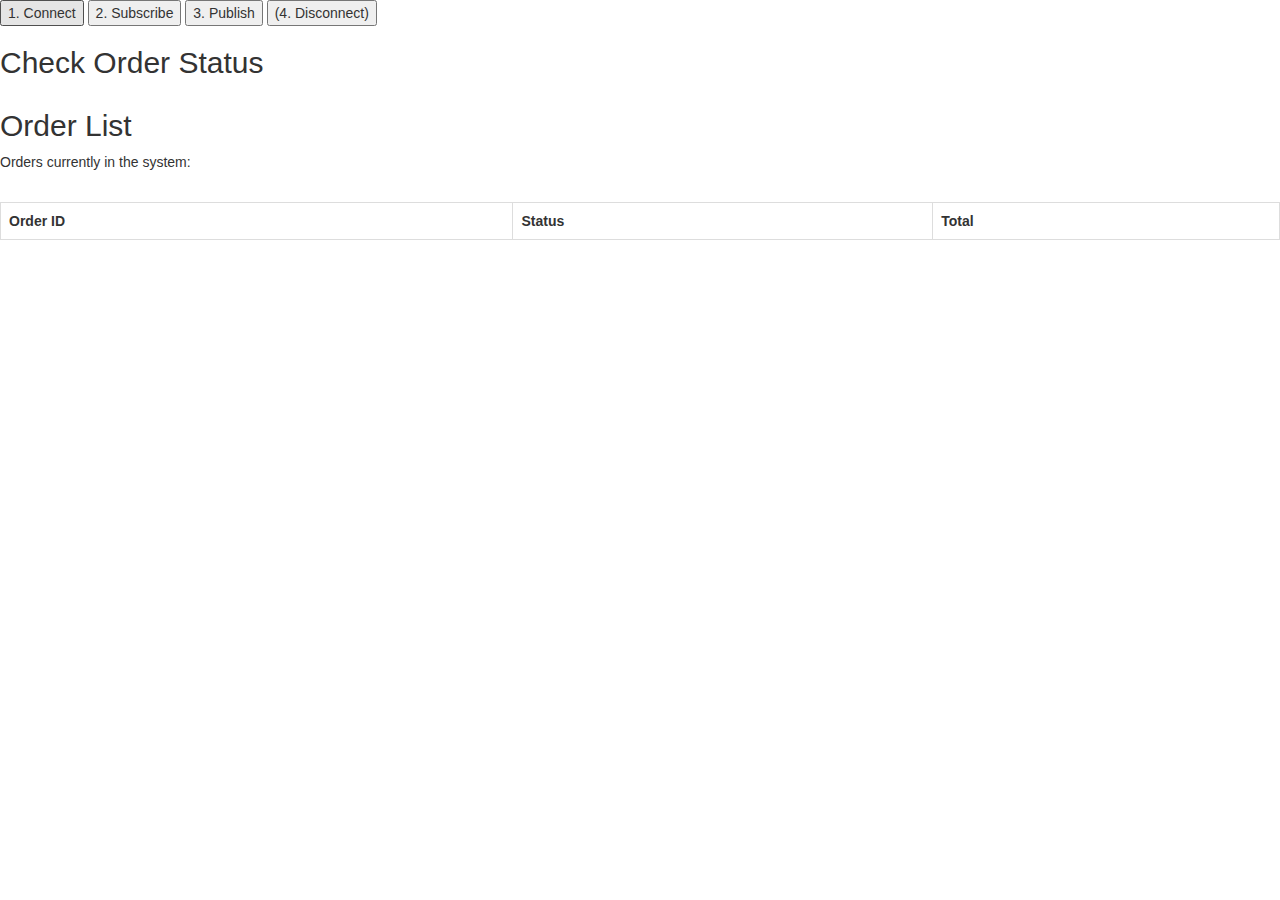
==== web/orderstatus.html @ 87b16fa7 "web update" ====
<?xml version="1.0" encoding="UTF-8" standalone="no"?>
<!DOCTYPE html PUBLIC "-//W3C//DTD XHTML 1.0 Transitional//EN" "http://www.w3.org/TR/xhtml1/DTD/xhtml1-transitional.dtd">

<html xmlns="http://www.w3.org/1999/xhtml">

<head>

    <meta name="viewport" content="width=device-width, initial-scale=1">
    <title>Poke Food | Order Status</title>
    <link rel="stylesheet" href="https://maxcdn.bootstrapcdn.com/bootstrap/3.4.1/css/bootstrap.min.css">
    <script src="https://ajax.googleapis.com/ajax/libs/jquery/3.4.1/jquery.min.js"></script>
    <script src="https://maxcdn.bootstrapcdn.com/bootstrap/3.4.1/js/bootstrap.min.js"></script>
    <script src="http://ajax.googleapis.com/ajax/libs/jquery/1.10.2/jquery.min.js" type="text/javascript"></script>
    <script src="MQTT-client-2.js"></script>
    <script type="text/javascript"></script>
    <script>
        //Using the HiveMQ public Broker, with a random client Id
        var client = new Messaging.Client("broker.mqttdashboard.com", 8000, "myclientid_" + parseInt(Math.random() * 100, 10));
        //Gets  called if the websocket/mqtt connection gets disconnected for any reason
        client.onConnectionLost = function(responseObject) {
            //Depending on your scenario you could implement a reconnect logic here
            alert("connection lost: " + responseObject.errorMessage);
        };

        //Gets called whenever you receive a message for your subscriptions
        client.onMessageArrived = function(message) {
            //Do something with the push message you received
            $('#messages').append(message.payloadString);
            var data = JSON.parse(message.payloadString);
            // Find a <table> element with id="myTable":
            var table = document.getElementById("table");
            // Create an empty <tr> element and add it to the last position of the table:
            var row = table.insertRow();
            // Insert new cells (<td> elements) at the 1st and 2nd position of the "new" <tr> element:
            var orderid = row.insertCell(0);
            var status = row.insertCell(1);
            var value = row.insertCell(2);
            // Add some text to the new cells:
            orderid.innerHTML = data.order_id;
            status.innerHTML = data.order_status;
            value.innerHTML = data.order_total;
        };

        //Connect Options
        var options = {
            timeout: 3,
            //Gets Called if the connection has sucessfully been established
            onSuccess: function() {
                alert("Connected");
            },
            //Gets Called if the connection could not be established
            onFailure: function(message) {
                alert("Connection failed: " + message.errorMessage);
            }
        };

        //Creates a new Messaging.Message Object and sends it to the HiveMQ MQTT Broker
        var publish = function(payload, topic, qos) {
            //Send your message (also possible to serialize it as JSON or protobuf or just use a string, no limitations)
            var message = new Messaging.Message(payload);
            message.destinationName = topic;
            message.qos = qos;
            client.send(message);
        }
    </script>

</head>

<body>
    <button onclick="client.connect(options);">1. Connect</button>
    <button onclick="client.subscribe('pokefood/#', {qos: 2}); alert('Subscribed');">2. Subscribe</button>
    <button onclick="publish('Poke Food','put health in your pocket',2);">3. Publish</button>
    <button onclick="client.disconnect();">(4. Disconnect)</button>

    <h2>Check Order Status</h2>
    <p id="Summary"></p>

    <div class="table-responsive">
        <style>
            table {
                font-family: arial, sans-serif;
                border-collapse: collapse;
                width: 100%;
            }
            
            td,
            th {
                border: 1px solid #dddddd;
                text-align: left;
                padding: 8px;
            }
            
            tr:nth-child(even) {
                background-color: #dddddd;
            }
        </style>
        <h2>Order List</h2>
        <p>Orders currently in the system:</p>
        <table class="table table-striped table-sm">
            <table id="table">

                <thead>
                    <tr>
                        <th>Order ID</th>
                        <th>Status</th>
                        <th>Total</th>
                    </tr>
                </thead>
                <tbody>
                </tbody>
            </table>
    </div>
</body>

</html>
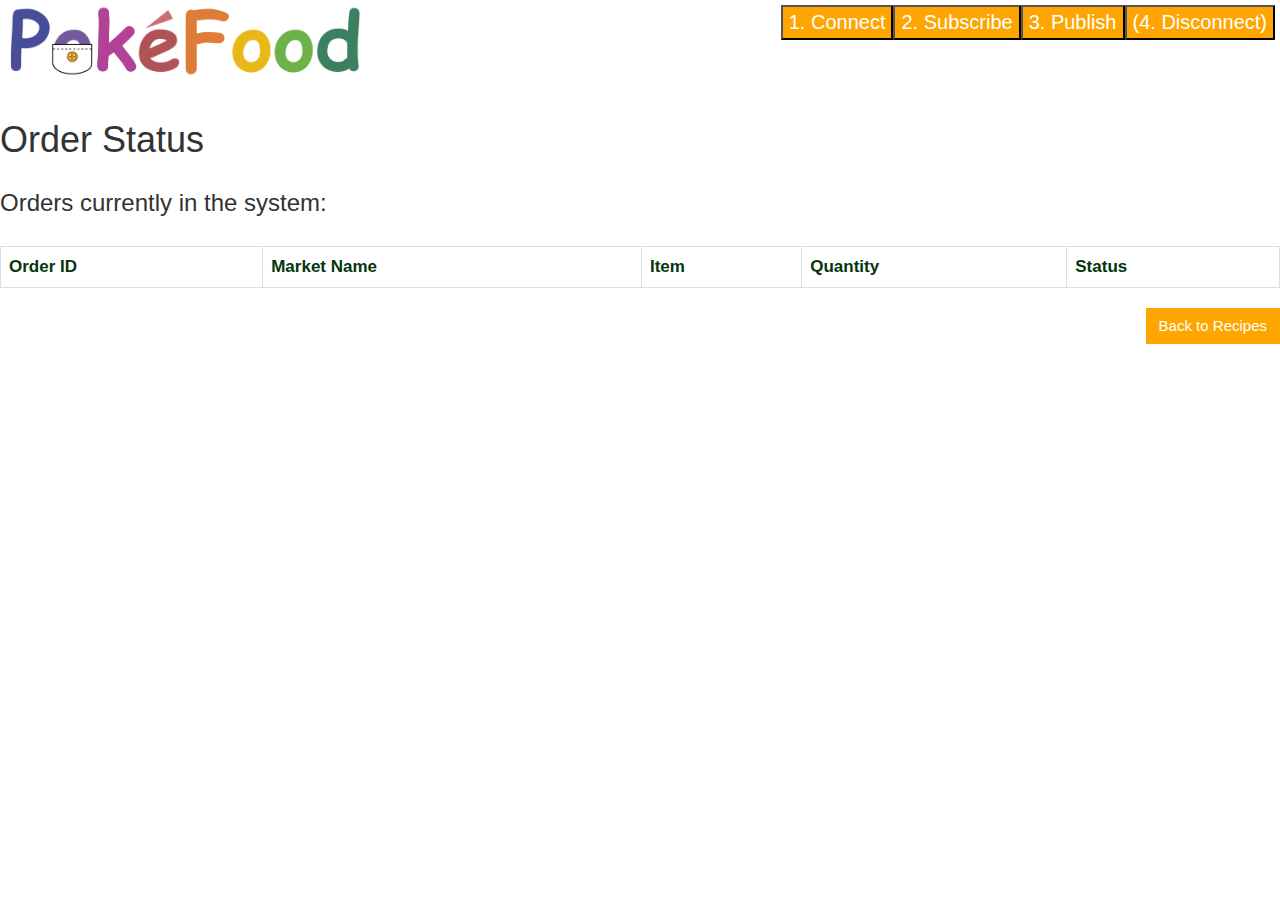
==== commit b420d38d: "web" ====
--- a/web/orderstatus.html
+++ b/web/orderstatus.html
@@ -16,6 +16,16 @@
     <script>
         //Using the HiveMQ public Broker, with a random client Id
         var client = new Messaging.Client("broker.mqttdashboard.com", 8000, "myclientid_" + parseInt(Math.random() * 100, 10));
+        var client2 = new Messaging.Client("broker.mqttdashboard.com", 8000, "myclientid_" + parseInt(Math.random() * 100, 10));
+        client2.onMessageArrived = function(message) {
+            $('#messages').append(message.payloadString);
+            var data = JSON.parse(message.payloadString);
+            var table = document.getElementById("table");
+            var rows = table.rows;
+            var len = rows.length - 1;
+            var status = (rows[len].cells)[4];
+            status.innerHTML = data.order_status;
+        };
         //Gets  called if the websocket/mqtt connection gets disconnected for any reason
         client.onConnectionLost = function(responseObject) {
             //Depending on your scenario you could implement a reconnect logic here
@@ -33,12 +43,17 @@
             var row = table.insertRow();
             // Insert new cells (<td> elements) at the 1st and 2nd position of the "new" <tr> element:
             var orderid = row.insertCell(0);
-            var status = row.insertCell(1);
-            var value = row.insertCell(2);
+            var marketname = row.insertCell(1);
+            var item = row.insertCell(2);
+            var quantity = row.insertCell(3);
+            var status = row.insertCell(4);
+
             // Add some text to the new cells:
             orderid.innerHTML = data.order_id;
+            marketname.innerHTML = data.market.market_name;
+            item.innerHTML = data.order_item;
+            quantity.innerHTML = data.order_quantity;
             status.innerHTML = data.order_status;
-            value.innerHTML = data.order_total;
         };
 
         //Connect Options
@@ -63,16 +78,22 @@
             client.send(message);
         }
     </script>
+    <link rel="stylesheet" type="text/css" href="os_style.css" />
 
 </head>
 
 <body>
-    <button onclick="client.connect(options);">1. Connect</button>
-    <button onclick="client.subscribe('pokefood/#', {qos: 2}); alert('Subscribed');">2. Subscribe</button>
-    <button onclick="publish('Poke Food','put health in your pocket',2);">3. Publish</button>
-    <button onclick="client.disconnect();">(4. Disconnect)</button>
+    <div class="header">
+        <img src="img/pokefood.png" width="360" alt="Poke Food logo">
+        <button onclick="client.disconnect(); client2.disconnect();">(4. Disconnect)</button>
+        <button onclick="publish('Poke Food','put health in your pocket/bar',2);">3. Publish</button>
+        <button onclick="client.subscribe('pokefood', {qos: 2}); client2.subscribe('pokefood/12345', {qos: 2}); alert('Subscribed');">2. Subscribe</button>
+        <button onclick="client.connect(options); client2.connect()">1. Connect</button>
+    </div>
 
-    <h2>Check Order Status</h2>
+    <div>
+        <h1>Order Status</h1>
+    </div>
     <p id="Summary"></p>
 
     <div class="table-responsive">
@@ -91,25 +112,31 @@
             }
             
             tr:nth-child(even) {
-                background-color: #dddddd;
+                background-color: #fff0d9;
             }
         </style>
-        <h2>Order List</h2>
-        <p>Orders currently in the system:</p>
+
+        <h3>Orders currently in the system:</h3>
         <table class="table table-striped table-sm">
             <table id="table">
 
                 <thead>
                     <tr>
                         <th>Order ID</th>
+                        <th>Market Name</th>
+                        <th>Item</th>
+                        <th>Quantity</th>
                         <th>Status</th>
-                        <th>Total</th>
                     </tr>
                 </thead>
                 <tbody>
                 </tbody>
             </table>
     </div>
+    <div class="footer">
+        </br>
+        <a href="./recipes.html" target="_blank"><input name="Check Order" type="button" class="btn btn-link" value="Back to Recipes" /></a>
+    </div>
 </body>
 
 </html>--- a/web/os_style.css
+++ b/web/os_style.css
@@ -0,0 +1,47 @@
+.header {
+    background-color: white;
+    padding: 5px;
+    height: 100px;
+    vertical-align: bottom;
+}
+
+button {
+    background: orange;
+    color: white;
+    float: right;
+    font-size: 2rem;
+}
+
+td {
+    text-align: right;
+    height: 25px;
+    vertical-align: bottom
+}
+
+tr {
+    color: rgb(4, 53, 12);
+    font-size: 1.7rem;
+}
+
+.btn:hover {
+    color: #8b8b8b;
+    box-shadow: 0 7px 14px rgba(0, 0, 0, 0.18), 0 5px 5px rgba(0, 0, 0, 0.12);
+}
+
+.btn.btn-link {
+    background: orange;
+    color: white;
+    float: right;
+    vertical-align: bottom;
+    font-size: 1.5rem;
+}
+
+.btn.btn-link:hover {
+    background: orange;
+    color: #deeffd;
+}
+
+.btn-box {
+    margin: 0px 0;
+    text-align: right;
+}